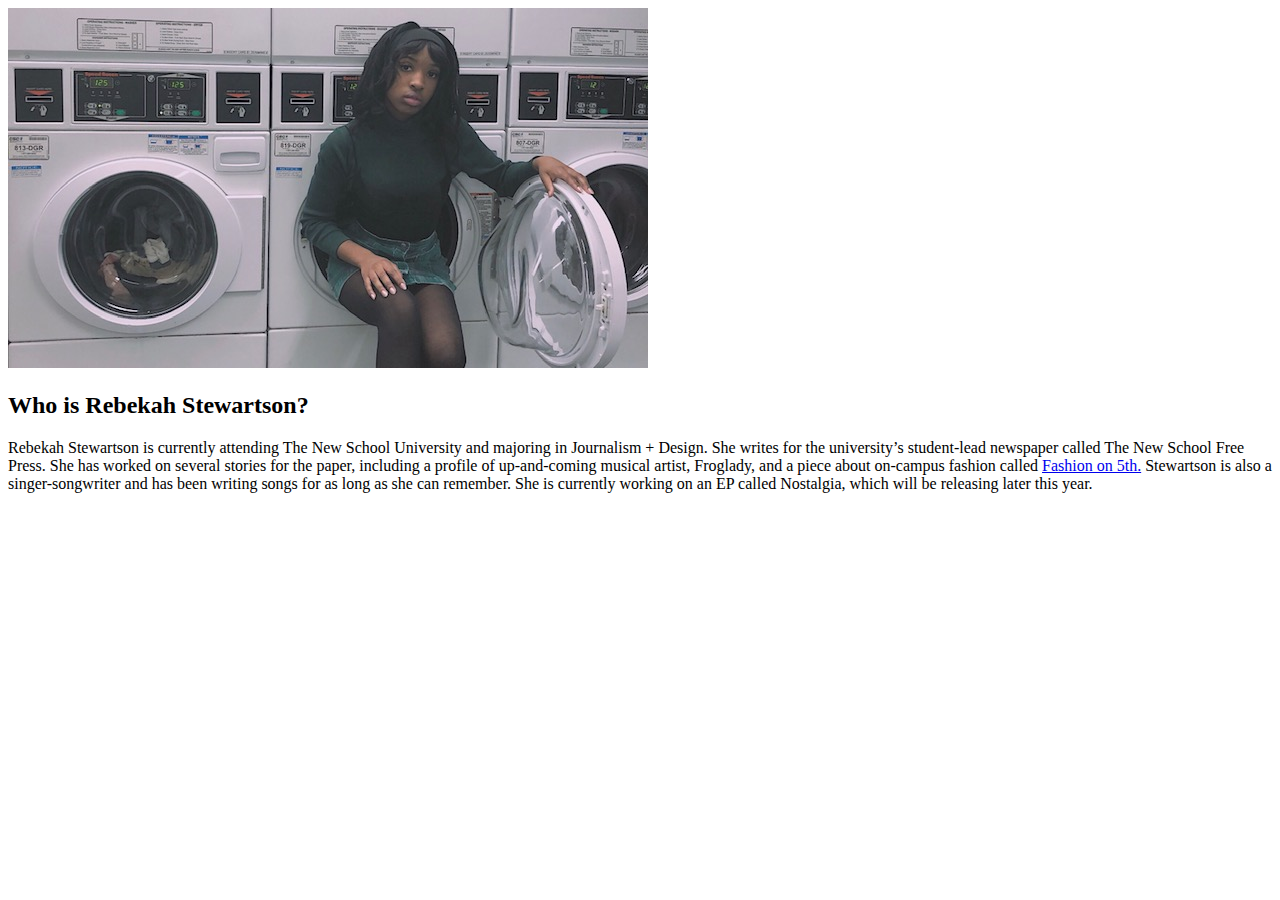
==== About-Me.html @ d2521d05 "Add files via upload" ====
<!DOCTYPE html>
<html>
<head>
	<meta charset="utf-8">
	<title>About Me</title>
	<link rel="stylesheet" href="css/About-Me.css">

	<img src="Laundry-Babe.jpg" alt="Grilled PB&J">

	<h2>Who is Rebekah Stewartson?</h2>

</head>
<body>
	<p>

		Rebekah Stewartson is currently attending The New School University and majoring in Journalism + Design. She writes for the university’s student-lead newspaper called The New School Free Press. She has worked on several stories for the paper, including a profile of up-and-coming musical artist, Froglady, and a piece about on-campus fashion called <a href="http://www.newschoolfreepress.com/2019/02/26/fashion-on-5th-feb-26-2019/">Fashion on 5th.</a>  Stewartson is also a singer-songwriter and has been writing songs for as long as she can remember. She is currently working on an EP called Nostalgia, which will be releasing later this year. 
	
			
	</p>

</body>
</html>
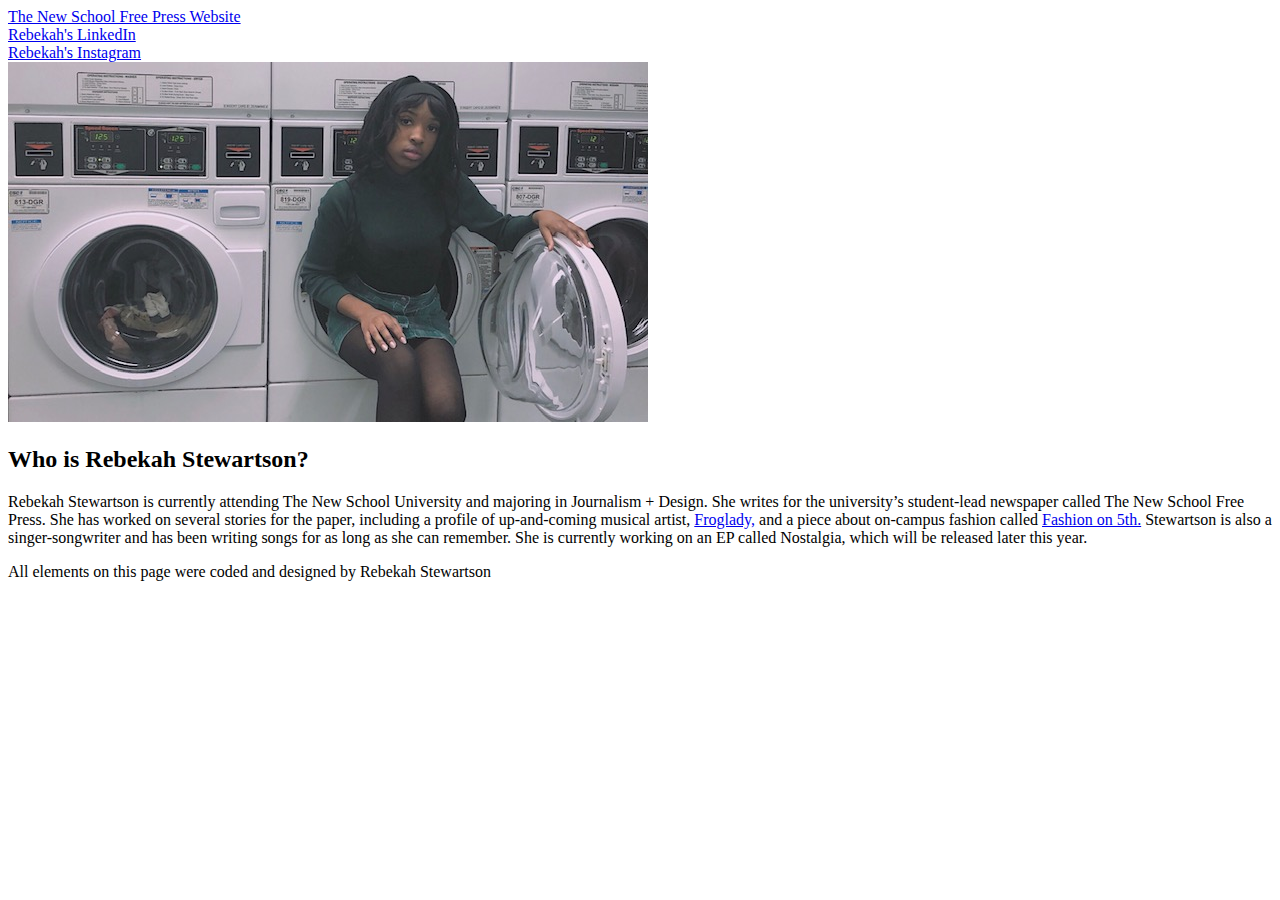
==== commit d6ad73da: "Update About-Me.html" ====
--- a/About-Me.html
+++ b/About-Me.html
@@ -1,8 +1,19 @@
 <!DOCTYPE html>
 <html>
+
+	<div class="nav-bar">
+		<a href="http://www.newschoolfreepress.com" target="_blank">The New School Free Press Website</a>
+		<br>
+		<a href="https://www.linkedin.com/in/rebekahstewartson12345/" target="_blank">Rebekah's LinkedIn</a>
+		<br>
+		<a href="https://www.instagram.com/?hl=en" target="_blank"> Rebekah's Instagram</a>
+	</div>
+
 <head>
+	
+	<title>About Me</title>
+
 	<meta charset="utf-8">
-	<title>About Me</title>
 	<link rel="stylesheet" href="css/About-Me.css">
 
 	<img src="Laundry-Babe.jpg" alt="Grilled PB&J">
@@ -11,12 +22,17 @@
 
 </head>
 <body>
-	<p>
 
-		Rebekah Stewartson is currently attending The New School University and majoring in Journalism + Design. She writes for the university’s student-lead newspaper called The New School Free Press. She has worked on several stories for the paper, including a profile of up-and-coming musical artist, Froglady, and a piece about on-campus fashion called <a href="http://www.newschoolfreepress.com/2019/02/26/fashion-on-5th-feb-26-2019/">Fashion on 5th.</a>  Stewartson is also a singer-songwriter and has been writing songs for as long as she can remember. She is currently working on an EP called Nostalgia, which will be releasing later this year. 
 	
-			
-	</p>
+	
+	<div id="body-paragraph">
+		<p> 
+			Rebekah Stewartson is currently attending The New School University and majoring in Journalism + Design. She writes for the university’s student-lead newspaper called The New School Free Press. She has worked on several stories for the paper, including a profile of up-and-coming musical artist, <a href="http://www.newschoolfreepress.com/2019/03/01/meet-froglady-parsons-student-makeup-artist-and-musician/">Froglady,</a> and a piece about on-campus fashion called <a href="http://www.newschoolfreepress.com/2019/02/26/fashion-on-5th-feb-26-2019/">Fashion on 5th.</a>  Stewartson is also a singer-songwriter and has been writing songs for as long as she can remember. She is currently working on an EP called Nostalgia, which will be released later this year. 
+		</p>
+	</div>
 
 </body>
-</html>+			
+<footer>All elements on this page were coded and designed by Rebekah Stewartson</footer>
+
+</html>
